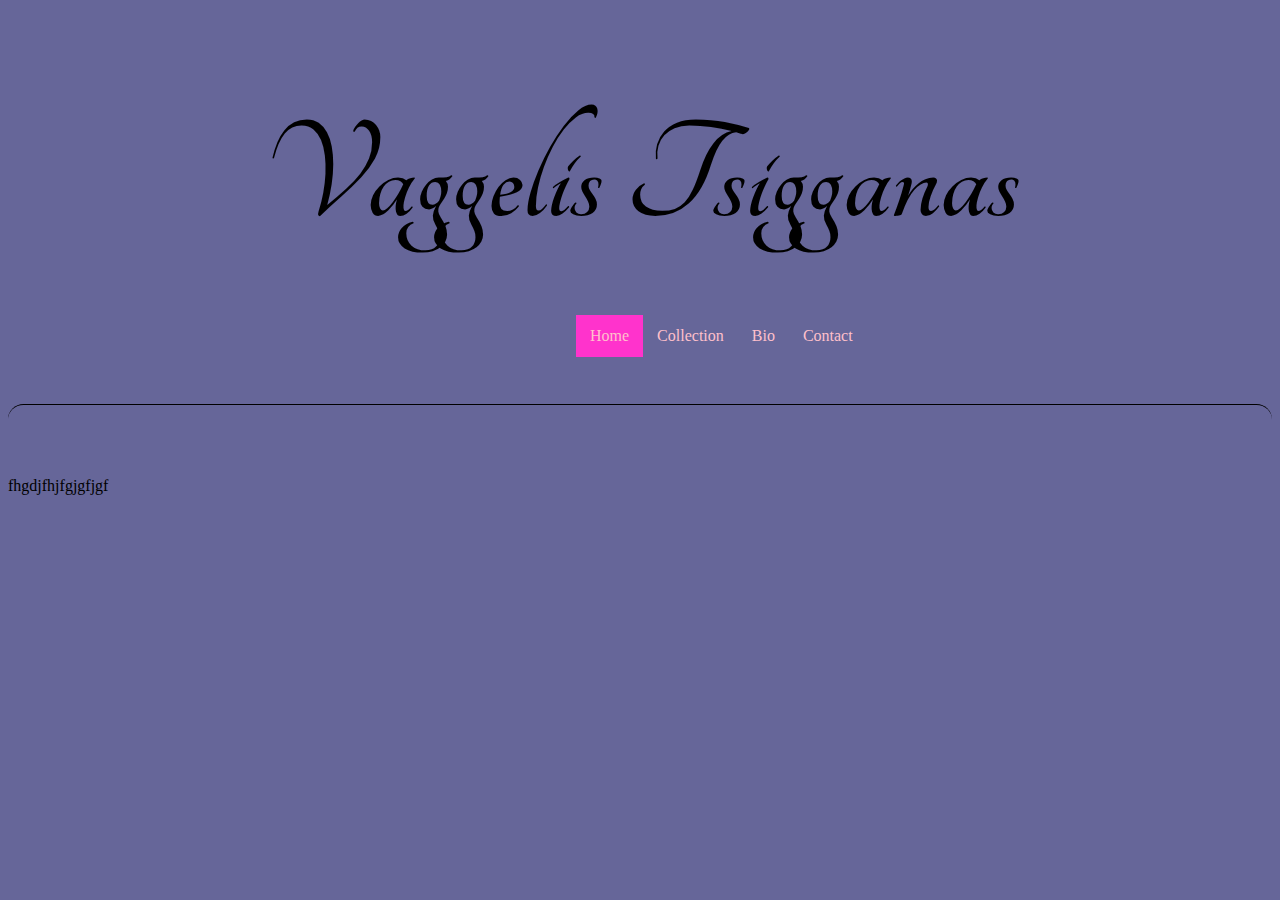
==== bio.html @ 1d2feba0 "Add files via upload" ====
<!DOCTYPE html>
<html>
<head>
<title>vaggelis</title>
<link rel="stylesheet" href="style.css">
</head>
<body class="colored">
<h1>Vaggelis Tsigganas</h1>
<br />
<ul>
  <li><a class="active" href="index.html">Home</a></li>
  <li><a href="collection.html">Collection</a></li>
  <li><a href="bio.html">Bio</a></li>
  <li><a href="contact.html">Contact</a></li>
</ul>
<br />
<hr class="style-seven" />
<br />
<p>fhgdjfhjfgjgfjgf</p>
</body>
</html>
---- style.css ----
@import url('https://fonts.googleapis.com/css?family=Tangerine');

body.colored {
    background-color: #666699;
}

div.gallery img {
    width: 40%;
    height: auto;
}

ul {
    list-style-type: none;
    margin: 0;
    padding: 0;
    overflow: hidden;
    background-color: #666699;
	position: absolute;
    top: 35%;
    left: 45%;
}

li {
    float: left;
}

li a {
    display: block;
    color: pink;
    text-align: center;
    padding: 12px 14px;
    text-decoration: none;
}

h1 {
  font-size: 150px;
  color: Black;
  text-align: center;
  font-family: 'Tangerine';
}

/* Flaired edges, by Tomas Theunissen */

hr.style-seven {
    height: 30px;
    border-style: solid;
    border-color: black;
    border-width: 1px 0 0 0;
    border-radius: 20px;
}
hr.style-seven:before { /* Not really supposed to work, but does */
    display: block;
    content: "";
    height: 30px;
    margin-top: -31px;
    border-style: solid;
    border-color: black;
    border-width: 0 0 1px 0;
    border-radius: 20px;
}
IMGS.


IMG.displayed {
    display: block;
    margin-left: auto;
    margin-right: auto }

a:hover:not(.active) {
    background-color: #ff33cc;
}

.active {
background-color:#ff33cc;
}
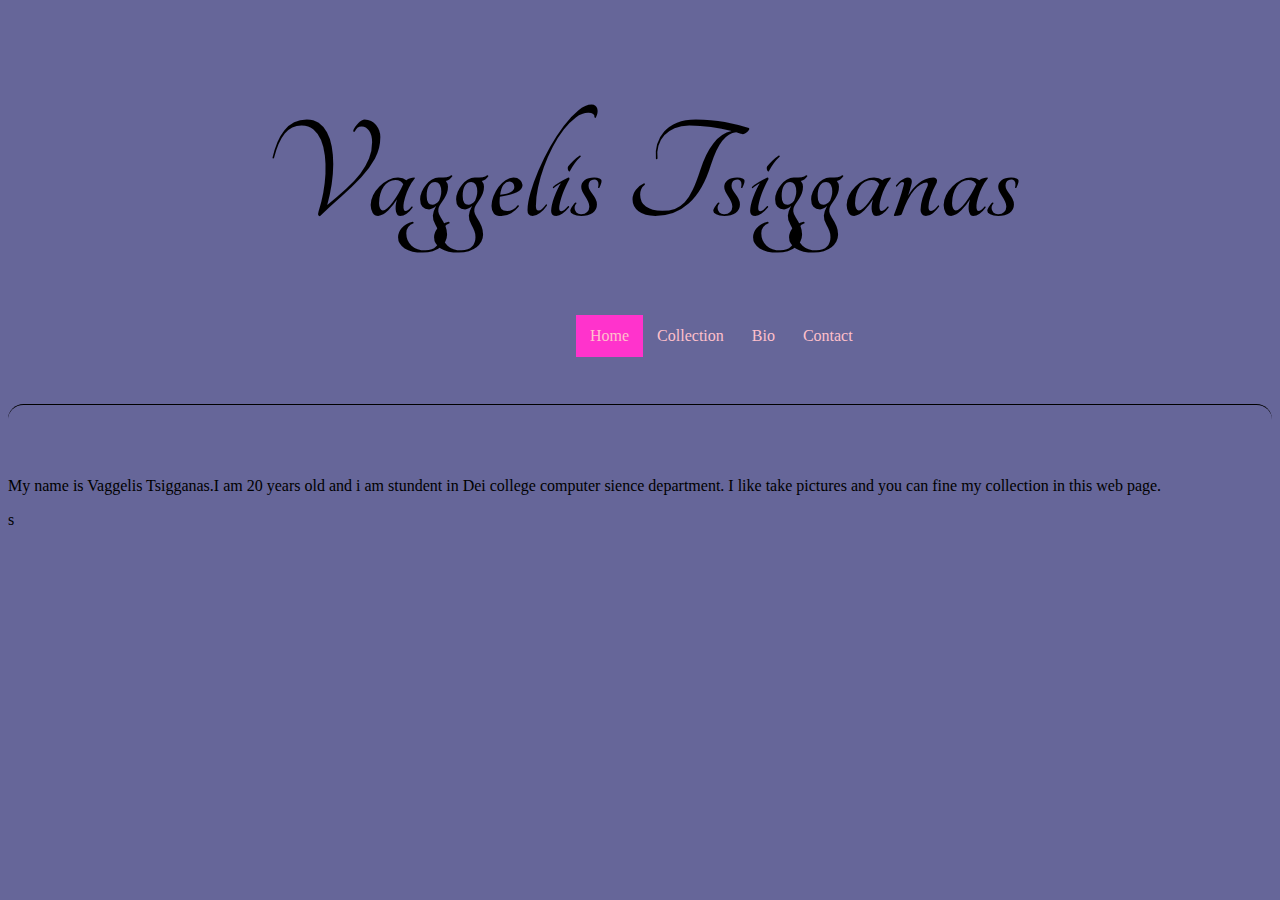
==== commit 2f9be828: "Add files via upload" ====
--- a/bio.html
+++ b/bio.html
@@ -16,6 +16,6 @@
 <br />
 <hr class="style-seven" />
 <br />
-<p>fhgdjfhjfgjgfjgf</p>
+<p>My name is Vaggelis Tsigganas.I am 20 years old and i am stundent in Dei college computer sience department. I like take pictures and you can fine my collection in this web page.</p>s
 </body>
 </html>
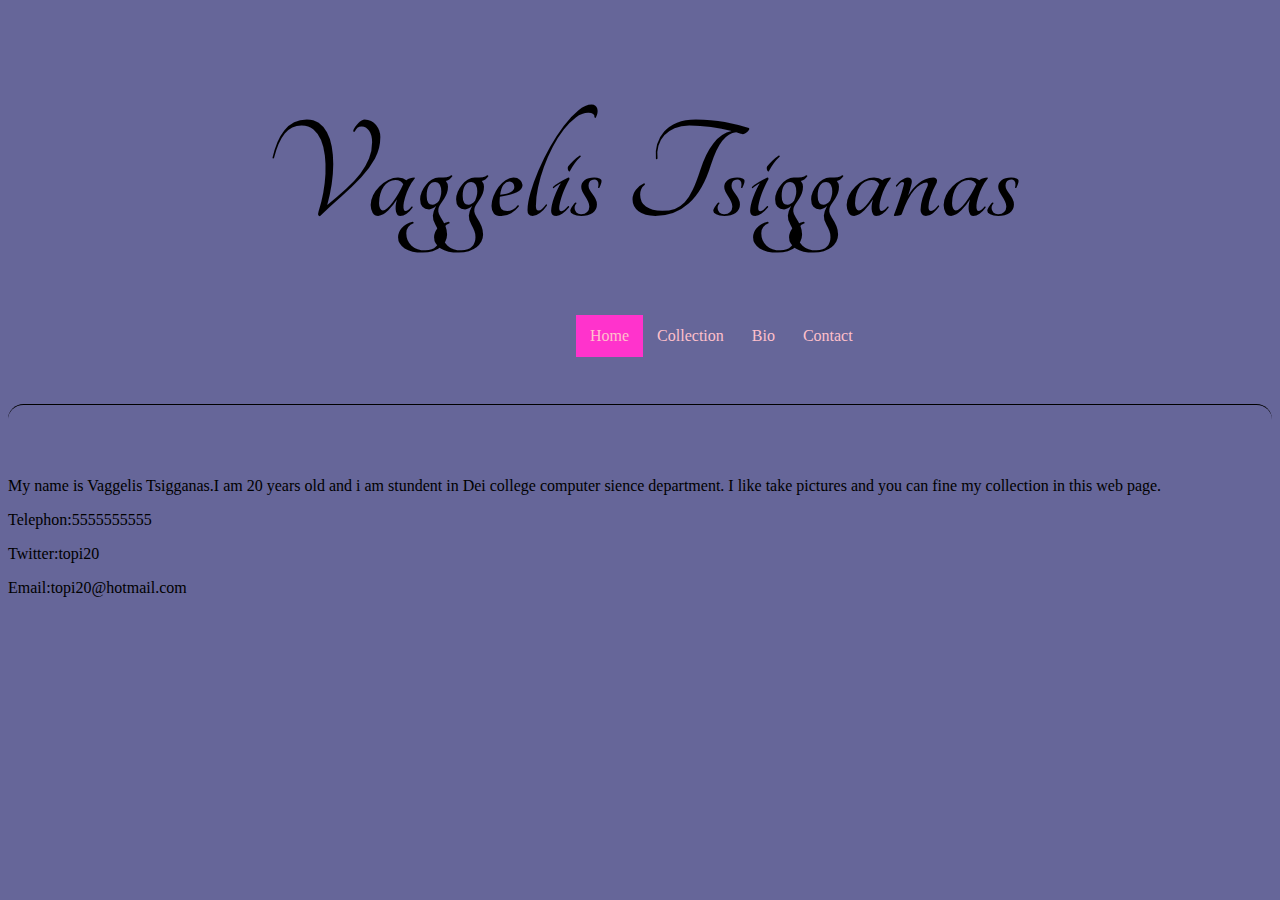
==== commit 06166899: "Add files via upload" ====
--- a/bio.html
+++ b/bio.html
@@ -16,6 +16,15 @@
 <br />
 <hr class="style-seven" />
 <br />
-<p>My name is Vaggelis Tsigganas.I am 20 years old and i am stundent in Dei college computer sience department. I like take pictures and you can fine my collection in this web page.</p>s
+<p>My name is Vaggelis Tsigganas.I am 20 years old and i am stundent in Dei college computer sience department. I like take pictures and you can fine my collection in this web page.</p>
+
+<footer>
+			<p>
+				<p>Telephon:5555555555</p>
+				<p>Twitter:topi20</p>
+				<p>Email:topi20@hotmail.com</p>
+			</p>
+		</footer>
 </body>
+
 </html>
--- a/style.css
+++ b/style.css
@@ -58,7 +58,7 @@
     border-width: 0 0 1px 0;
     border-radius: 20px;
 }
-IMGS.
+
 
 
 IMG.displayed {
